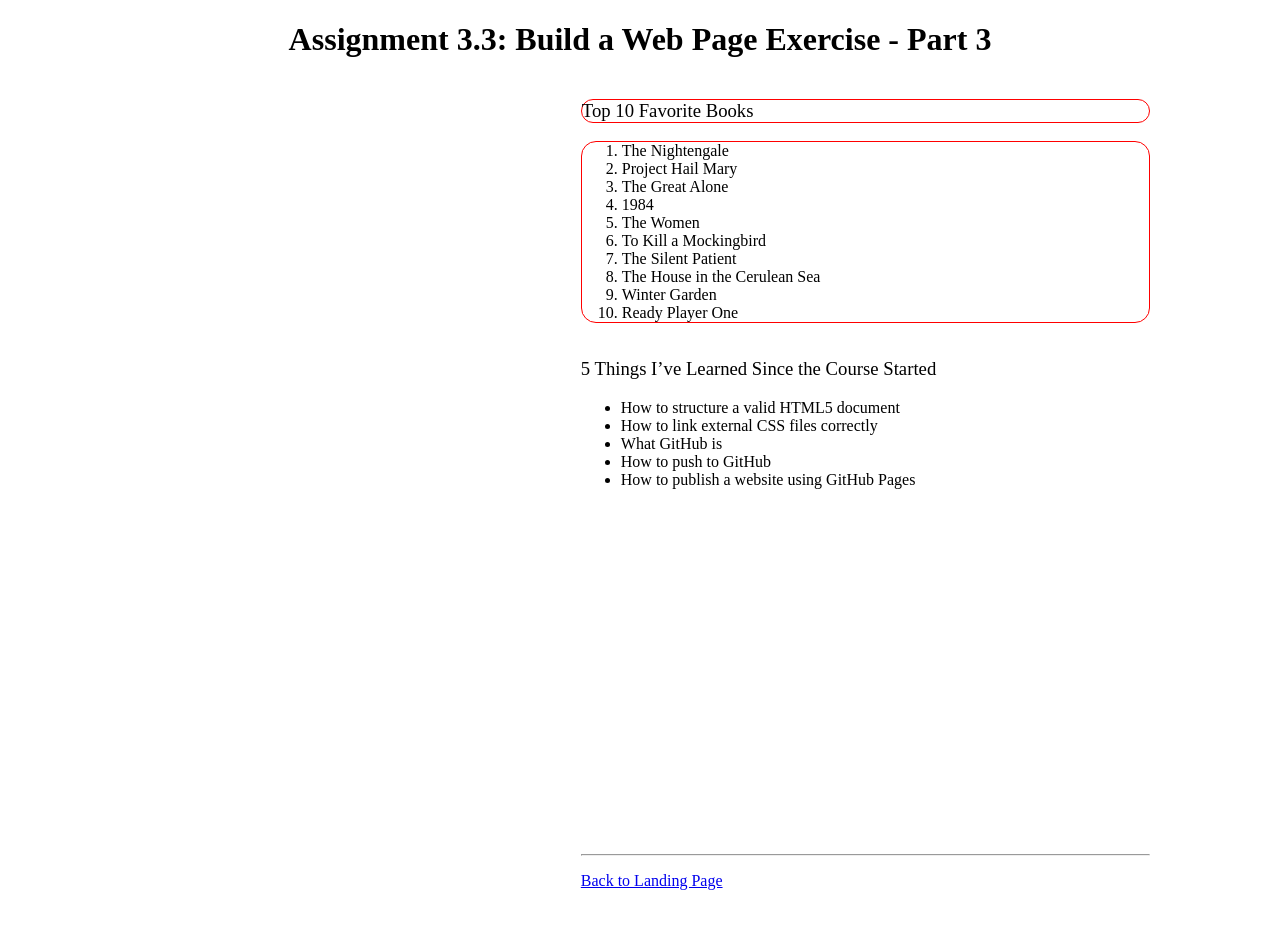
==== module-3/Thies_Mod3_3.html @ 3bc187c2 "Add Module 3.3 assignment files and update index link" ====
<!DOCTYPE html>
<html lang="en">
<head>
    <meta charset="UTF-8">
    <title>CSD 340 Web Development with HTML and CSS</title>
    <link rel="stylesheet" href="Thies_Mod3_3.css">
</head>
<body>

    <!--
        Name: Erin Thies
        Assignment: Module 3.3
    -->

    <div id="container">
        <h1>Assignment 3.3: Build a Web Page Exercise - Part 3</h1>
        <div id="left-div"></div>
        <div id="left-div">
            <h3>Top 10 Favorite Books</h3>

            <ol>
                <li>The Nightengale</li>
                <li>Project Hail Mary</li>
                <li>The Great Alone</li>
                <li>1984</li>
                <li>The Women</li>
                <li>To Kill a Mockingbird</li>
                <li>The Silent Patient</li>
                <li>The House in the Cerulean Sea</li>
                <li>Winter Garden</li>
                <li>Ready Player One</li>
    </ol>
</div>
        <div id="right-div"></div>
        <div id="right-div">
        <h3>5 Things I’ve Learned Since the Course Started</h3>

        <ul>
            <li>How to structure a valid HTML5 document</li>
            <li>How to link external CSS files correctly</li>
            <li>What GitHub is</li>
            <li>How to push to GitHub</li>
            <li>How to publish a website using GitHub Pages</li>
        </ul>
        <div id="full-width-div">
    <hr>
    <p><a href="../index.html">Back to Landing Page</a></p>
</div>
</div>
 

</body>
</body>
</html>
---- module-3/Thies_Mod3_3.css ----
/* Center the h1 title */
h1 {
    text-align: center;
}

/* Side-by-side divs (left and right) */
#left-div, 
#right-div {
    width: 45%;
    display: inline-block;
    vertical-align: top;
}

/* Last div (full width + spacing) */
#full-width-div {
    width: 100%;
    margin-top: 60%;
    float: right;
    margin-bottom: 20px;
}

/* h3 weight = 500 */
h3 {
    font-weight: 500;
}

/* List weight = 300 */
ol, ul {
    font-weight: 300;
}

/* Ordered list + its title (h3 above it) */
#left-div h3,
#left-div ol {
    border: 1px solid red;
    border-radius: 15px;
    padding
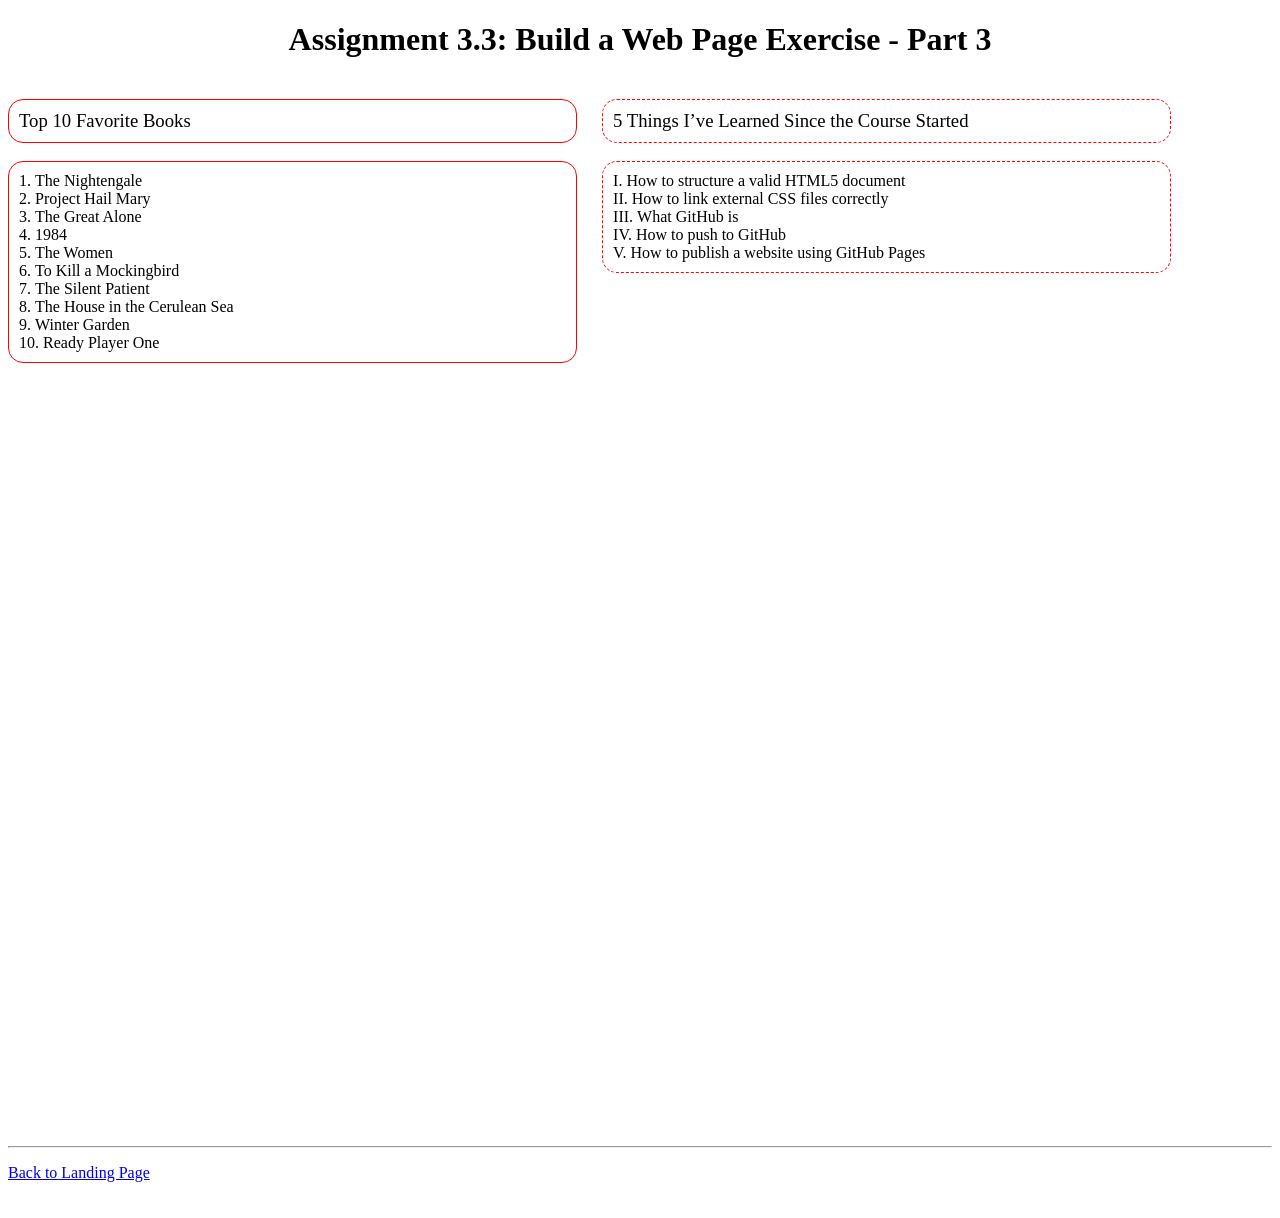
==== commit 376b5770: "Fix Module 3.3 layout and spacing" ====
--- a/module-3/Thies_Mod3_3.html
+++ b/module-3/Thies_Mod3_3.html
@@ -6,18 +6,15 @@
     <link rel="stylesheet" href="Thies_Mod3_3.css">
 </head>
 <body>
-
     <!--
         Name: Erin Thies
         Assignment: Module 3.3
     -->
-
     <div id="container">
         <h1>Assignment 3.3: Build a Web Page Exercise - Part 3</h1>
-        <div id="left-div"></div>
+        <!-- LEFT DIV -->
         <div id="left-div">
             <h3>Top 10 Favorite Books</h3>
-
             <ol>
                 <li>The Nightengale</li>
                 <li>Project Hail Mary</li>
@@ -29,26 +26,24 @@
                 <li>The House in the Cerulean Sea</li>
                 <li>Winter Garden</li>
                 <li>Ready Player One</li>
-    </ol>
-</div>
-        <div id="right-div"></div>
+            </ol>
+        </div>
+        <!-- RIGHT DIV -->
         <div id="right-div">
-        <h3>5 Things I’ve Learned Since the Course Started</h3>
-
-        <ul>
-            <li>How to structure a valid HTML5 document</li>
-            <li>How to link external CSS files correctly</li>
-            <li>What GitHub is</li>
-            <li>How to push to GitHub</li>
-            <li>How to publish a website using GitHub Pages</li>
-        </ul>
+            <h3>5 Things I’ve Learned Since the Course Started</h3>
+            <ul>
+                <li>How to structure a valid HTML5 document</li>
+                <li>How to link external CSS files correctly</li>
+                <li>What GitHub is</li>
+                <li>How to push to GitHub</li>
+                <li>How to publish a website using GitHub Pages</li>
+            </ul>
+        </div>
+        <!-- FULL-WIDTH DIV -->
         <div id="full-width-div">
-    <hr>
-    <p><a href="../index.html">Back to Landing Page</a></p>
-</div>
-</div>
- 
-
-</body>
+            <hr>
+            <p id="back-link"><a href="../index.html">Back to Landing Page</a></p>
+        </div>
+    </div>
 </body>
 </html>
--- a/module-3/Thies_Mod3_3.css
+++ b/module-3/Thies_Mod3_3.css
@@ -2,15 +2,13 @@
 h1 {
     text-align: center;
 }
-
-/* Side-by-side divs (left and right) */
-#left-div, 
-#right-div {
+#left-div, #right-div {
     width: 45%;
-    display: inline-block;
-    vertical-align: top;
+    float: left;
 }
-
+#left-div {
+    margin-right: 2%;
+}
 /* Last div (full width + spacing) */
 #full-width-div {
     width: 100%;
@@ -34,4 +32,16 @@
 #left-div ol {
     border: 1px solid red;
     border-radius: 15px;
-    padding+    padding: 10px;
+    list-style-position: inside;
+}
+
+/* Unordered list + its title (h3 above it) */
+#right-div h3,
+#right-div ul {
+    border: 1px dashed red;
+    border-radius: 15px;
+    padding: 10px;
+    list-style-type: upper-roman;
+    list-style-position: inside;
+}
